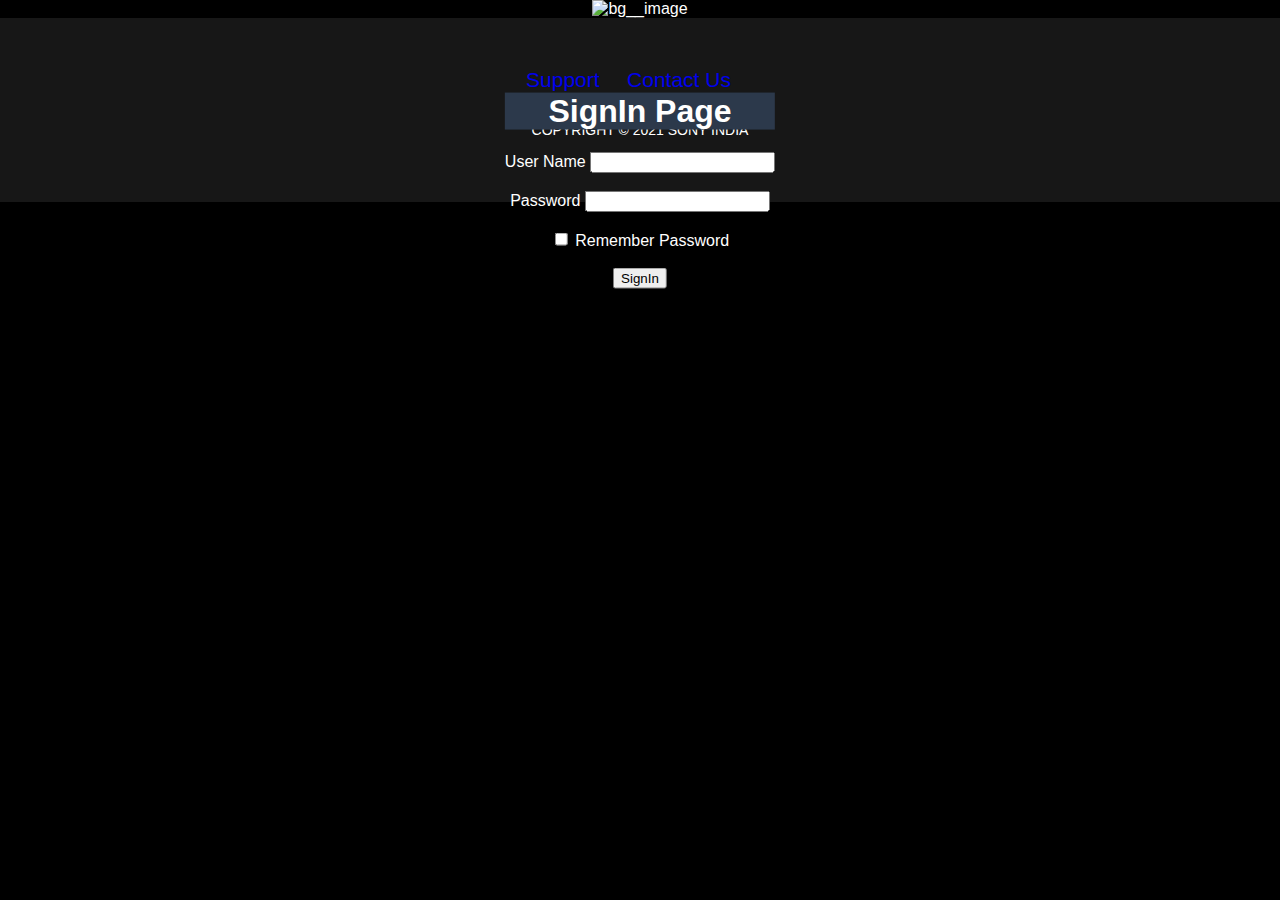
==== SigninForm.html @ ad3813fd "SonyIndexPageInitial" ====
<!DOCTYPE html>
<html lang="en" dir="ltr">
  <head>
    <meta charset="utf-8">
    <link rel="stylesheet" href="src\styles.css">
    <title>SignIn Page</title>
  </head>
  <body class="signin__form">
      <div class="form__container">
    <header class="signin__form">
      <h1>SignIn Page</h1>
    </header>
    <section>

        <label for=""  placeholder="UserName Or Email">User Name</label>
        <input type="text" name="" value=""><br><br>
          <label for="">Password</label>
          <input type="password" name="" value=""><br><br>
          <input type="checkbox" name="" value="">
            <label for="">Remember Password</label><br><br>
            <input type="button" name="SignIn" value="SignIn">
      </div>
      <div class="Siginin__bg__img__container">
        <img src="https://s.yimg.com/os/creatr-uploaded-images/2021-07/b9fbc650-db1a-11eb-bfb5-6acbc4179f3b" alt="bg__image" class="Siginin__bg__img">
      </div>
    </section>
    <footer>
      <div class="footer__container">
        <a class="contact__link" href="#">Support</a>
        <a class="contact__link" href="#">Contact Us</a>
        <p class="COPYRIGHT">COPYRIGHT © 2021 SONY INDIA</p>
      </div>

    </footer>
  </body>
</html>
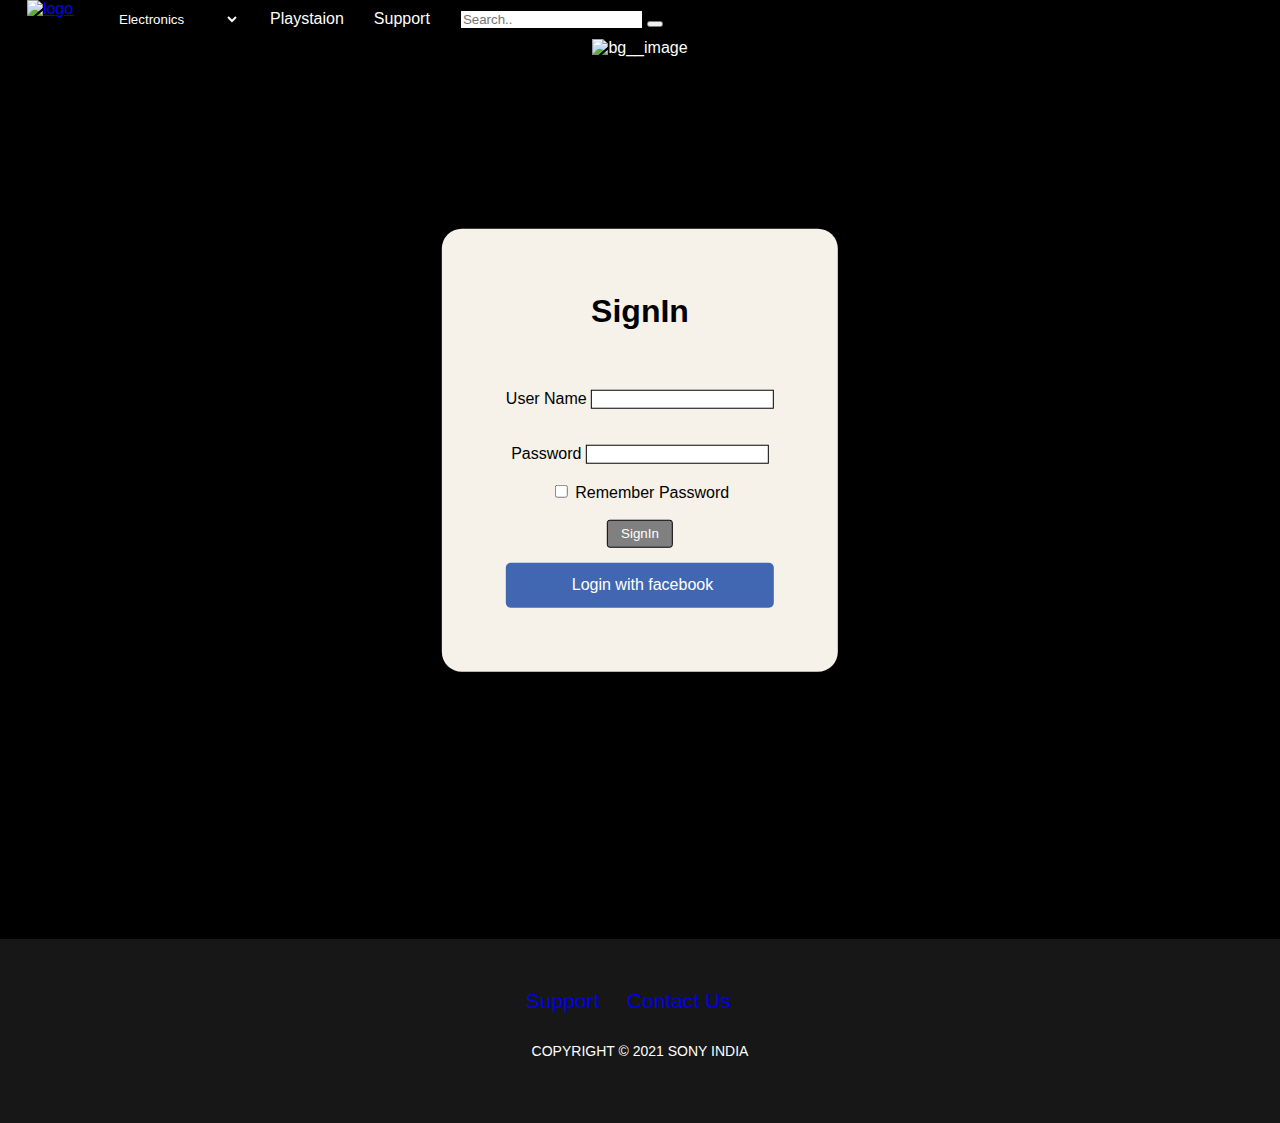
==== commit b8b8f772: "updated-SigninPage" ====
--- a/SigninForm.html
+++ b/SigninForm.html
@@ -1,27 +1,79 @@
 <!DOCTYPE html>
 <html lang="en" dir="ltr">
-  <head>
-    <meta charset="utf-8">
-    <link rel="stylesheet" href="src\styles.css">
-    <title>SignIn Page</title>
-  </head>
-  <body class="signin__form">
-      <div class="form__container">
-    <header class="signin__form">
-      <h1>SignIn Page</h1>
-    </header>
-    <section>
 
-        <label for=""  placeholder="UserName Or Email">User Name</label>
+<head>
+  <meta charset="utf-8">
+  <link rel="stylesheet" href="src\styles.css">
+  <title>SignIn Page</title>
+  <link
+      rel="stylesheet"
+      href="https://pro.fontawesome.com/releases/v5.10.0/css/all.css"
+      integrity="sha384-AYmEC3Yw5cVb3ZcuHtOA93w35dYTsvhLPVnYs9eStHfGJvOvKxVfELGroGkvsg+p"
+      crossorigin="anonymous"
+    />
+</head>
+
+<body class="signin__form">
+  <header>
+    <nav class="navbar">
+
+      <div class="navbar__brand">
+        <a href="index.html">  <img src="https://neve.studio/wp-content/uploads/sony-logo-white-1.png" alt="logo" class="brand__logo"></a>
+      </div>
+      <div class="navbar__items">
+
+        <div class="nav__item">
+          <div class="dropdown__container">
+            <select class="ElectronicsSelect" name="electronics">
+              <option class="dropdown_item"  value="Electronics" selected>Electronics</option>
+              <option class="dropdown_item" value="Home Applience">Home Applience</option>
+              <option class="dropdown_item" value="Cameras">Cameras</option>
+              <option class="dropdown_item" value="Audio Devices">Audio Devices</option>
+              <option class="dropdown_item" value="Game Consoles">Game Consoles</option>
+              <option class="dropdown_item" value="Storage & Cables">Storage & Cables</option>
+            </select>
+          </div>
+        </div>
+        <div class="nav__item">
+          <a class="nav__link" href="#">Playstaion</a>
+        </div>
+        <div class="nav__item">
+          <a class="nav__link" href="#">Support</a>
+        </div>
+        <div class="navbar__right nav__item">
+          <div class="search-container">
+            <form action="">
+              <input type="text" placeholder="Search.." name="search">
+              <button type="submit"><i class="fas fa-search"></i></button>
+            </form>
+          </div>
+
+        </div>
+      </div>
+      </nav>
+  </header>
+  <section>
+  <div class="form__container">
+        <h2 class="signin_title">SignIn</h2>
+        <label for="" placeholder="UserName Or Email">User Name</label>
         <input type="text" name="" value=""><br><br>
-          <label for="">Password</label>
-          <input type="password" name="" value=""><br><br>
-          <input type="checkbox" name="" value="">
-            <label for="">Remember Password</label><br><br>
-            <input type="button" name="SignIn" value="SignIn">
-      </div>
-      <div class="Siginin__bg__img__container">
-        <img src="https://s.yimg.com/os/creatr-uploaded-images/2021-07/b9fbc650-db1a-11eb-bfb5-6acbc4179f3b" alt="bg__image" class="Siginin__bg__img">
+        <br>
+        <label for="">Password</label>
+        <input type="password" name="" value=""><br><br>
+        <input type="checkbox" name="" value="">
+
+        <label for="">Remember Password</label><br><br>
+        <input style="color:white; background-color:gray; padding:2% 5%; border-radius:3px;" type="button" name="SignIn" value="SignIn">
+        <div class="facebook">
+          <a style="color:white;text-decoration:none;" href="#">
+            <i style="margin-right:5px;" class="fab fa-facebook-f"></i>  Login with facebook</a>
+
+        </div>
+  </div>
+        <div class="Siginin__bg__img__container">
+          <img src="https://s.yimg.com/os/creatr-uploaded-images/2021-07/b9fbc650-db1a-11eb-bfb5-6acbc4179f3b" alt="bg__image" class="Siginin__bg__img">
+
+
       </div>
     </section>
     <footer>
@@ -32,5 +84,6 @@
       </div>
 
     </footer>
-  </body>
+</body>
+
 </html>
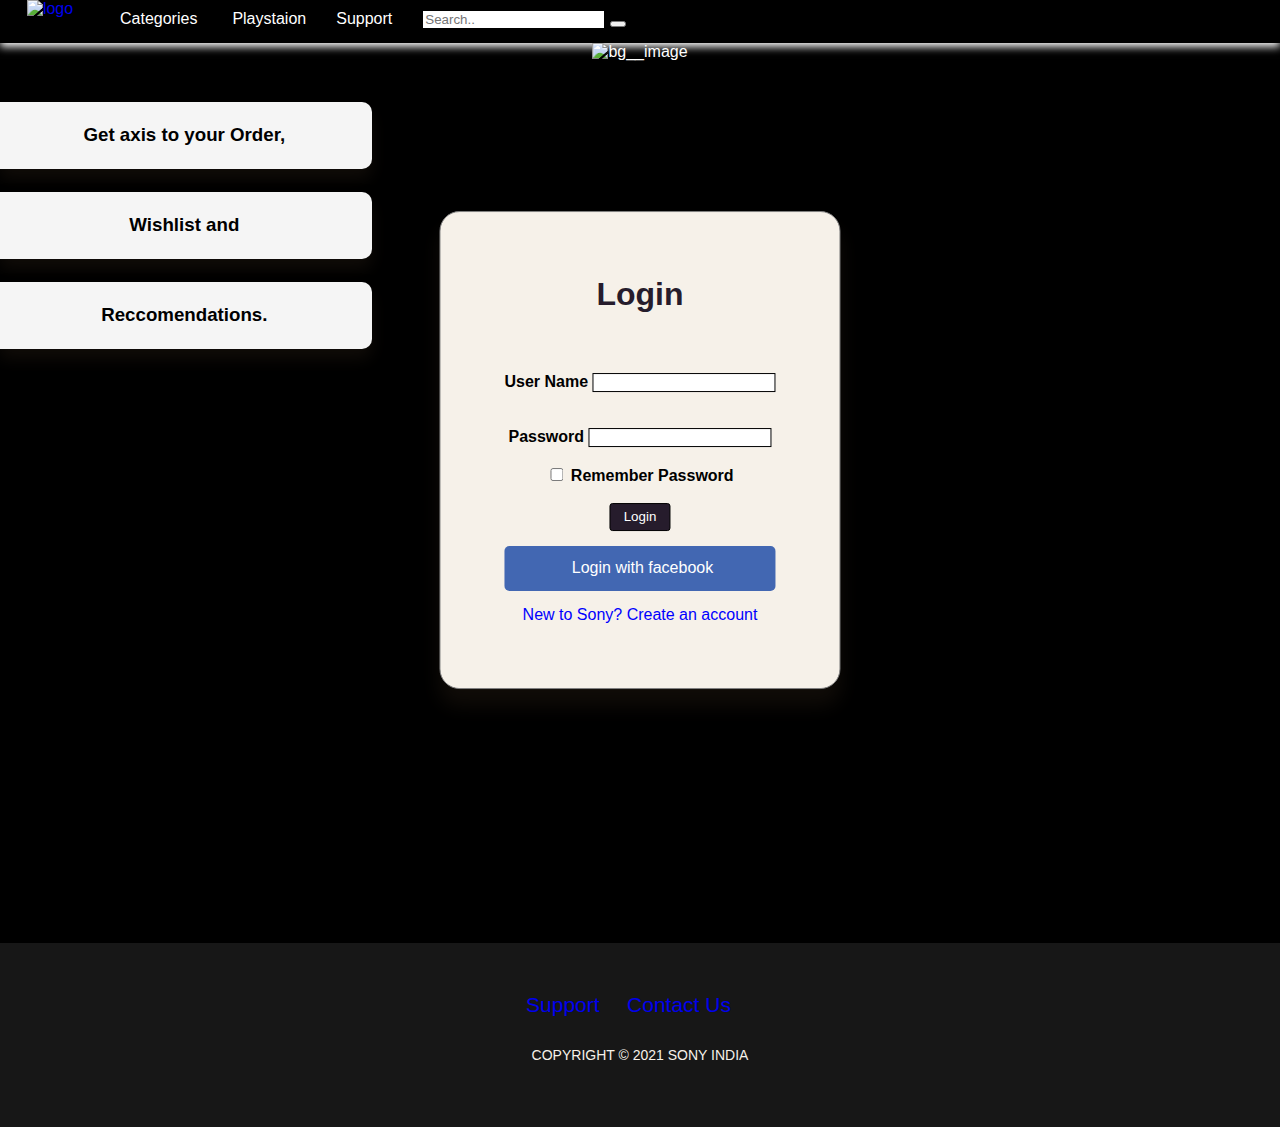
==== commit 9a32665b: "updated" ====
--- a/SigninForm.html
+++ b/SigninForm.html
@@ -21,21 +21,20 @@
         <a href="index.html">  <img src="https://neve.studio/wp-content/uploads/sony-logo-white-1.png" alt="logo" class="brand__logo"></a>
       </div>
       <div class="navbar__items">
-
         <div class="nav__item">
           <div class="dropdown__container">
-            <select class="ElectronicsSelect" name="electronics">
-              <option class="dropdown_item"  value="Electronics" selected>Electronics</option>
-              <option class="dropdown_item" value="Home Applience">Home Applience</option>
-              <option class="dropdown_item" value="Cameras">Cameras</option>
-              <option class="dropdown_item" value="Audio Devices">Audio Devices</option>
-              <option class="dropdown_item" value="Game Consoles">Game Consoles</option>
-              <option class="dropdown_item" value="Storage & Cables">Storage & Cables</option>
-            </select>
+            <div class="dropdown">
+              <button class="dropbtn">Categories <i class="fas fa-caret-down"></i></button>
+              <div class="dropdown-content">
+                <a href="Electronics.html">Electronis</a>
+                <a href="#">Camera</a>
+                <a href="#">Game</a>
+              </div>
+            </div>
           </div>
         </div>
         <div class="nav__item">
-          <a class="nav__link" href="#">Playstaion</a>
+          <a class="nav__link" href="Playstation.html">Playstaion</a>
         </div>
         <div class="nav__item">
           <a class="nav__link" href="#">Support</a>
@@ -54,7 +53,7 @@
   </header>
   <section>
   <div class="form__container">
-        <h2 class="signin_title">SignIn</h2>
+        <h2 class="signin_title">Login</h2>
         <label for="" placeholder="UserName Or Email">User Name</label>
         <input type="text" name="" value=""><br><br>
         <br>
@@ -63,19 +62,32 @@
         <input type="checkbox" name="" value="">
 
         <label for="">Remember Password</label><br><br>
-        <input style="color:white; background-color:gray; padding:2% 5%; border-radius:3px;" type="button" name="SignIn" value="SignIn">
-        <div class="facebook">
+        <input style="color:white; background-color:#261C2C; padding:2% 5%; border-radius:3px;" type="button" name="SignIn" value="Login">
+        <div style="margin-bottom:15px;" class="facebook">
           <a style="color:white;text-decoration:none;" href="#">
             <i style="margin-right:5px;" class="fab fa-facebook-f"></i>  Login with facebook</a>
+        </div>
+        <a style="margin-top:15px; text-decoration:none; color:blue;" href="#">New to Sony? Create an account</a>
+  </div>
+  <div class="Side_popup">
+    <div class="side_pop_text">
+      <h3 style="font-weight:800;">Get axis to your Order,</h3>
+    </div>
+    <div class="side_pop_text">
+       <h3 style="font-weight:800;">Wishlist and</h3>
+    </div>
+    <div class="side_pop_text">
+      <h3 style="font-weight:800;">Reccomendations.</h3>
+    </div>
+  </div>
 
-        </div>
-  </div>
         <div class="Siginin__bg__img__container">
-          <img src="https://s.yimg.com/os/creatr-uploaded-images/2021-07/b9fbc650-db1a-11eb-bfb5-6acbc4179f3b" alt="bg__image" class="Siginin__bg__img">
+          <img src="https://images.unsplash.com/photo-1468495244123-6c6c332eeece?ixid=MnwxMjA3fDB8MHxzZWFyY2h8MXx8Z2FkZ2V0fGVufDB8fDB8fA%3D%3D&ixlib=rb-1.2.1&w=1000&q=80" alt="bg__image" class="Siginin__bg__img">
 
 
       </div>
     </section>
+
     <footer>
       <div class="footer__container">
         <a class="contact__link" href="#">Support</a>
